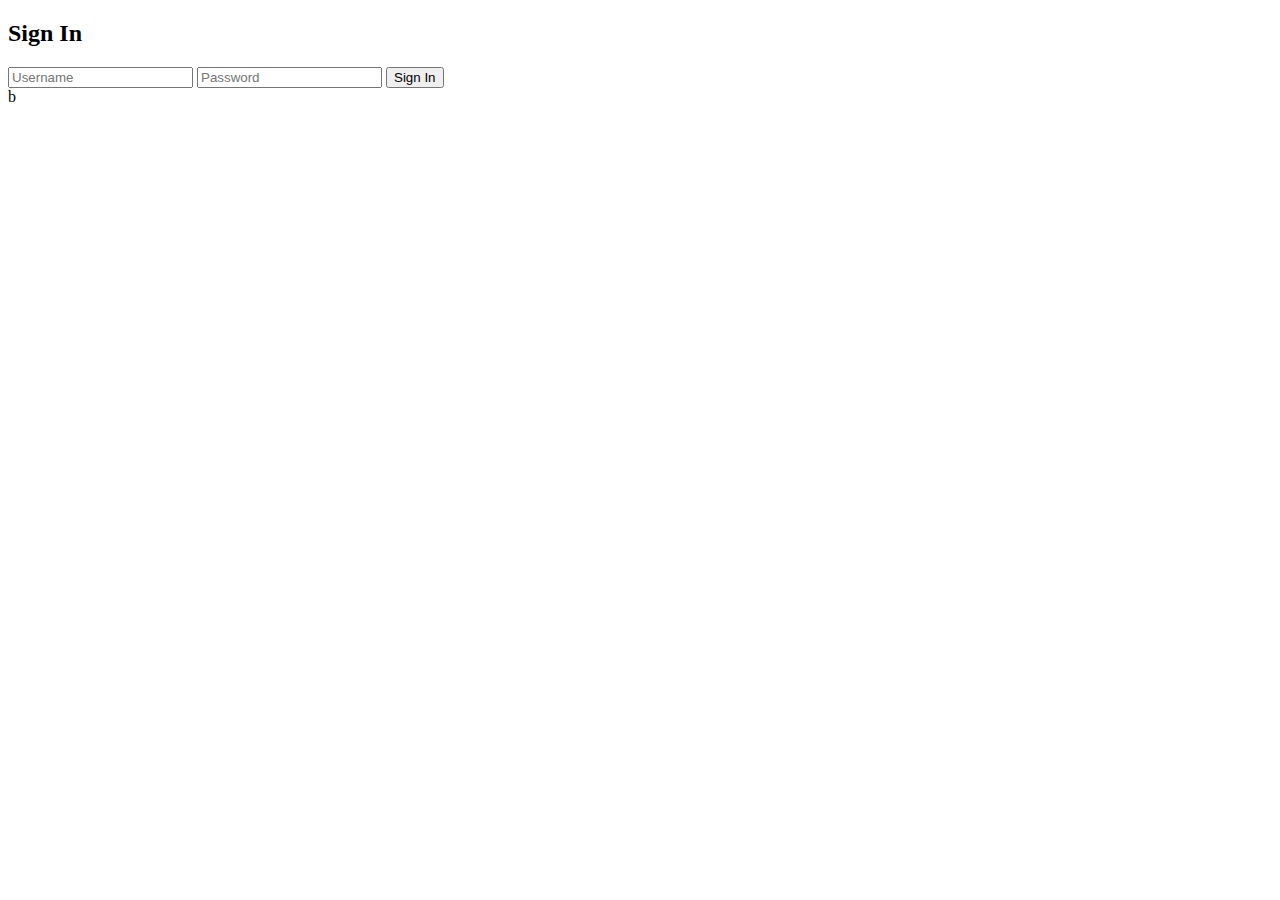
==== login.html @ f841de56 "first commit" ====
<!DOCTYPE html>
<html lang="en">
<head>
    <meta charset="UTF-8">
    <meta name="viewport" content="width=device-width, initial-scale=1.0">
    <title>Elisabeth's Login UI Project</title>
    <link rel="stylesheet" href="login-styles.css">
</head>
<body>
    <div class="container">
        <form class="form">
            <h2 id="signInHeading">Sign In</h2>
            <input type="text" placeholder="Username" id="Username" required> </input>
            <input type="password" placeholder="Password" id="Password" required> </input>
            <button type="submit" id="submit-button">Sign In</button>
        </form>
    </div>
</body>b                                      
</html>
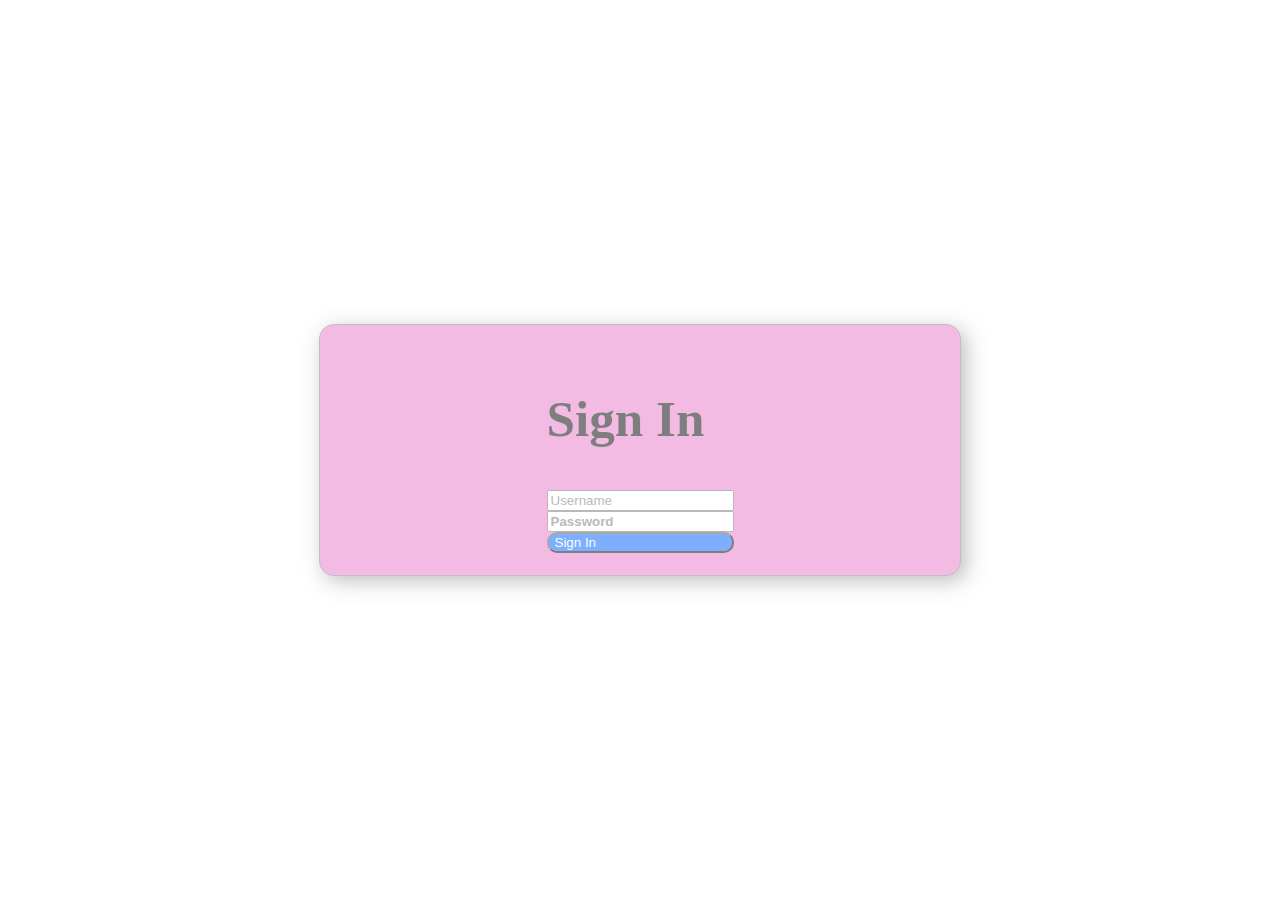
==== commit bfbf5da5: "updating" ====
--- a/login.html
+++ b/login.html
@@ -6,14 +6,14 @@
     <title>Elisabeth's Login UI Project</title>
     <link rel="stylesheet" href="login-styles.css">
 </head>
-<body>
+<body class="body">
     <div class="container">
-        <form class="form">
-            <h2 id="signInHeading">Sign In</h2>
-            <input type="text" placeholder="Username" id="Username" required> </input>
-            <input type="password" placeholder="Password" id="Password" required> </input>
+        <form class="form" action="https://www.cats.com" method="post">
+            <h2 id="signInHeading" style="font-size: 4vw;">Sign In</h2>
+            <div class="input-box"><input type="text" placeholder="Username" id="username" required> </input></div>
+           <div class="input-box"> <input type="password" placeholder="Password" id="Password" minlength="8" required> </input></div>
             <button type="submit" id="submit-button">Sign In</button>
         </form>
     </div>
-</body>b                                      
+</body>                               
 </html>--- a/login-styles.css
+++ b/login-styles.css
@@ -0,0 +1,73 @@
+.body{
+    margin: 0;
+    display: flex;
+    min-height: 100vh;
+    min-width: 100vw;
+    justify-content: center;
+    align-items: center;
+    background-image: url(https://images.pexels.com/photos/1191710/pexels-photo-1191710.jpeg?auto=compress&cs=tinysrgb&w=1260&h=750&dpr=1);
+}
+
+.container{
+
+display: flex;
+flex-direction: column;
+justify-content: space-evenly;
+align-items: center;
+border: solid gray 1px;
+border-radius: 15px;
+box-shadow: 5px 5px 20px rgba(0, 0, 0, 0.5)  ;
+min-width: 100 px;
+width: 50%;
+height: 60%;    
+min-height: 250px;
+background-color: rgb(233, 122, 202);
+opacity: 50%;
+gap: 20px;
+
+
+}
+
+.username{
+    display: flex;
+    flex-direction: column;
+    justify-content: space-around;
+}
+
+
+.form{
+   display: flex;  
+   flex-direction: column;
+   justify-content: center;
+   align-items: space-evenly;
+
+}
+
+.input-box{
+    display: flex;  
+    flex-direction: column;
+    justify-content: space-evenly;
+
+}
+#signInHeading {
+    
+display: flex;
+
+}
+#Username {
+    display: flex;
+    font-weight: bold;
+
+}
+#Password {
+    display: flex;
+font-weight: bold;
+}
+#submit-button {
+    display: flex;
+    color: aliceblue;
+    background-color: rgb(0, 98, 255);
+    border-radius: 10px;
+    width: 100%;
+
+}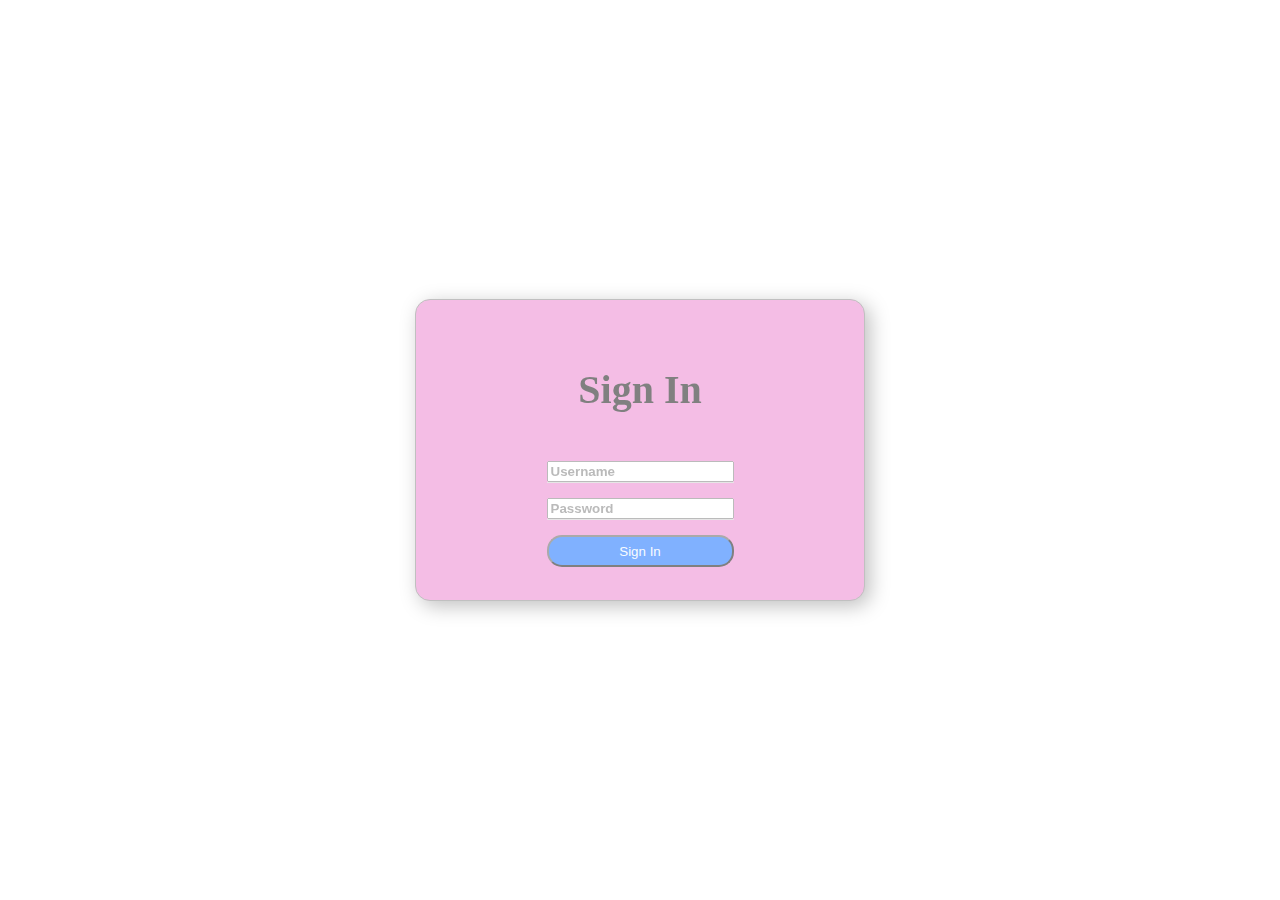
==== commit 42a6db0f: "made responsive" ====
--- a/login.html
+++ b/login.html
@@ -6,12 +6,12 @@
     <title>Elisabeth's Login UI Project</title>
     <link rel="stylesheet" href="login-styles.css">
 </head>
-<body class="body">
+<body>
     <div class="container">
         <form class="form" action="https://www.cats.com" method="post">
-            <h2 id="signInHeading" style="font-size: 4vw;">Sign In</h2>
+            <h2 id="sign-in-heading">Sign In</h2>
             <div class="input-box"><input type="text" placeholder="Username" id="username" required> </input></div>
-           <div class="input-box"> <input type="password" placeholder="Password" id="Password" minlength="8" required> </input></div>
+                <div class="input-box"><input type="password" placeholder="Password" id="password" minlength="8" required> </input></div>
             <button type="submit" id="submit-button">Sign In</button>
         </form>
     </div>
--- a/login-styles.css
+++ b/login-styles.css
@@ -1,73 +1,79 @@
-.body{
+body{
     margin: 0;
+    border: 0;
     display: flex;
     min-height: 100vh;
     min-width: 100vw;
     justify-content: center;
     align-items: center;
     background-image: url(https://images.pexels.com/photos/1191710/pexels-photo-1191710.jpeg?auto=compress&cs=tinysrgb&w=1260&h=750&dpr=1);
+    background-repeat: no-repeat;
+    background-size: cover;
 }
 
 .container{
 
 display: flex;
 flex-direction: column;
-justify-content: space-evenly;
+justify-content: center;
 align-items: center;
 border: solid gray 1px;
 border-radius: 15px;
 box-shadow: 5px 5px 20px rgba(0, 0, 0, 0.5)  ;
-min-width: 100 px;
-width: 50%;
-height: 60%;    
-min-height: 250px;
+min-width: 200px;
+width: 35%;   
+min-height: 300px;
 background-color: rgb(233, 122, 202);
 opacity: 50%;
-gap: 20px;
+
 
 
 }
 
-.username{
+.form{
     display: flex;
     flex-direction: column;
-    justify-content: space-around;
+    justify-content: center;
+    align-items: center;
+    gap: 15px;
+   
+}
+#sign-in-heading{
+    font-size: 250%;
+    color: black;
+    
+
 }
 
 
-.form{
-   display: flex;  
-   flex-direction: column;
-   justify-content: center;
-   align-items: space-evenly;
+.input-box{
+    display: flex;
+    flex-direction: column;
+    justify-content: space-evenly;
+    border: none;
+    outline: none;
+    border-bottom: 1px solid #ccc;
+    
 
 }
 
-.input-box{
-    display: flex;  
-    flex-direction: column;
-    justify-content: space-evenly;
-
-}
-#signInHeading {
-    
-display: flex;
-
-}
-#Username {
-    display: flex;
+#username {
     font-weight: bold;
 
 }
-#Password {
-    display: flex;
-font-weight: bold;
+#password {
+    font-weight: bold;
 }
 #submit-button {
-    display: flex;
+    display: flex;;
     color: aliceblue;
     background-color: rgb(0, 98, 255);
-    border-radius: 10px;
+    border-radius: 15px;
     width: 100%;
+    height: 2rem;
+    flex-direction: row;
+    justify-content: center;
+    align-items: center;
+
 
 }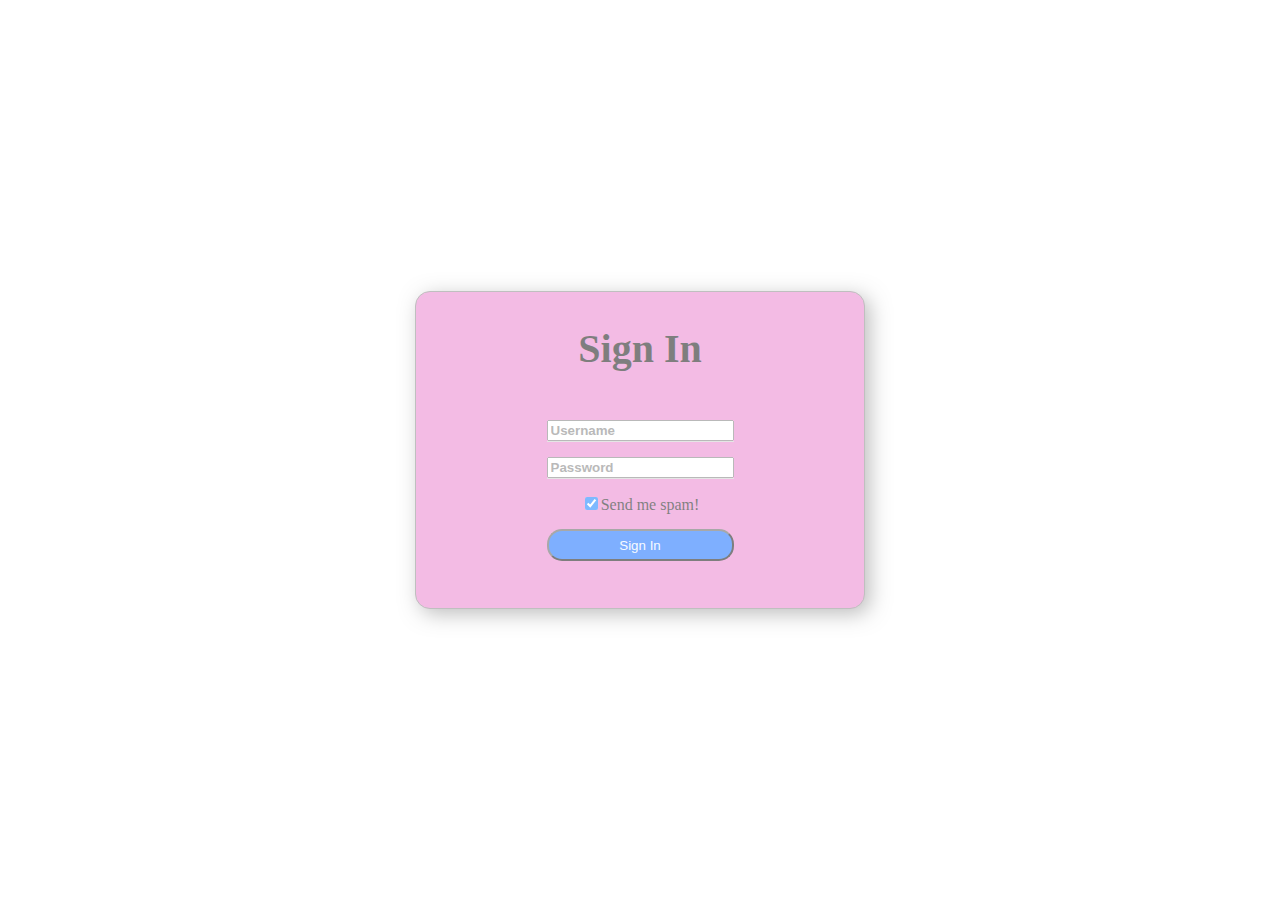
==== commit d1273af8: "send spam" ====
--- a/login.html
+++ b/login.html
@@ -12,7 +12,9 @@
             <h2 id="sign-in-heading">Sign In</h2>
             <div class="input-box"><input type="text" placeholder="Username" id="username" required> </input></div>
                 <div class="input-box"><input type="password" placeholder="Password" id="password" minlength="8" required> </input></div>
-            <button type="submit" id="submit-button">Sign In</button>
+                <div class="spam"><input type="checkbox"  checked>Send me spam!</input></div>
+                <button type="submit" id="submit-button">Sign In</button>
+                <p></p>
         </form>
     </div>
 </body>                               
--- a/login-styles.css
+++ b/login-styles.css
@@ -47,14 +47,10 @@
 
 
 .input-box{
-    display: flex;
-    flex-direction: column;
-    justify-content: space-evenly;
-    border: none;
+    
     outline: none;
     border-bottom: 1px solid #ccc;
     
-
 }
 
 #username {
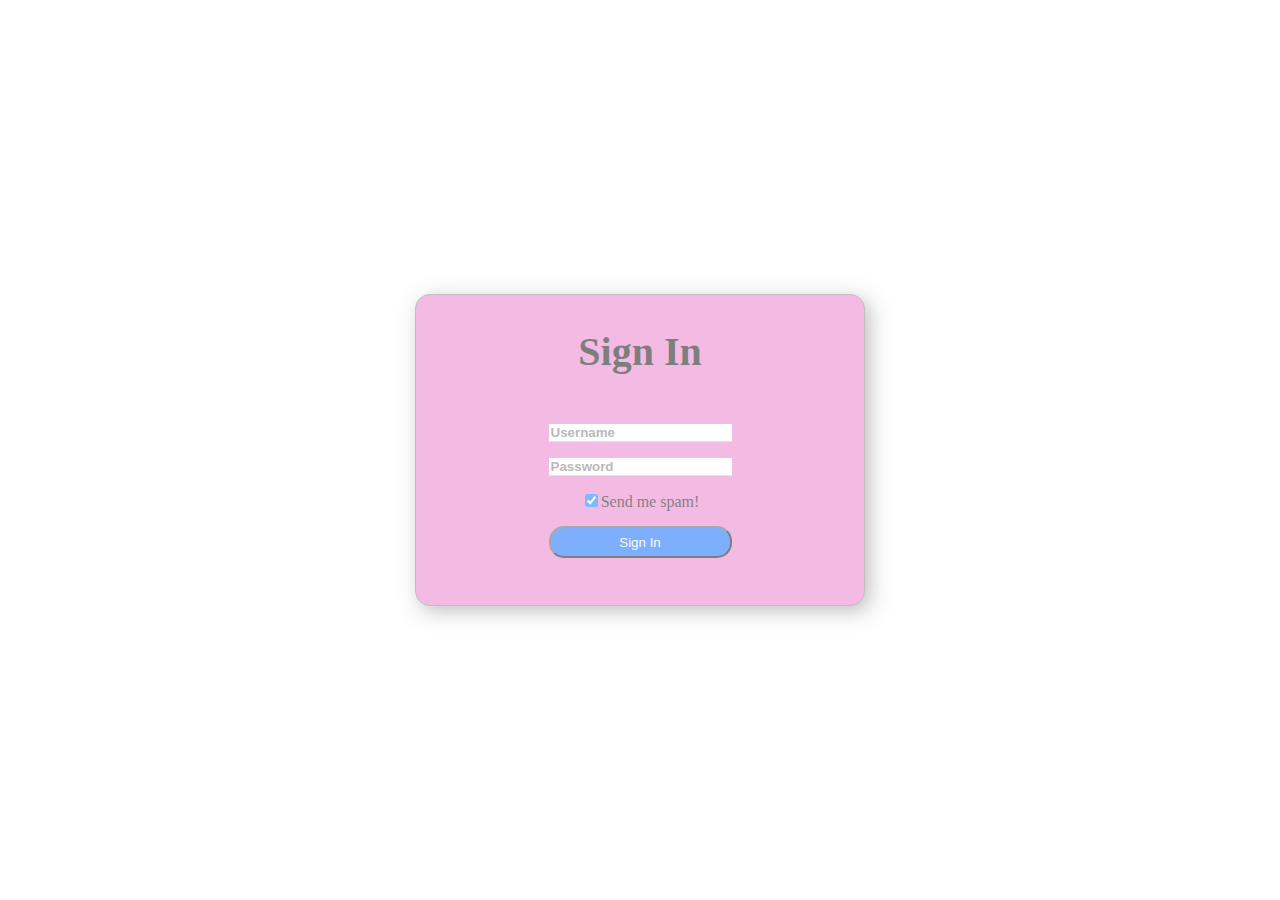
==== commit 85fe3b98: ""made code DRY"" ====
--- a/login.html
+++ b/login.html
@@ -10,8 +10,8 @@
     <div class="container">
         <form class="form" action="https://www.cats.com" method="post">
             <h2 id="sign-in-heading">Sign In</h2>
-            <div class="input-box"><input type="text" placeholder="Username" id="username" required> </input></div>
-                <div class="input-box"><input type="password" placeholder="Password" id="password" minlength="8" required> </input></div>
+            <div class="input-box"> <input type="text" placeholder="Username" id="username" required> </input></div>
+            <div class="input-box"><input type="password" placeholder="Password" id="password" minlength="8" required> </input></div>
                 <div class="spam"><input type="checkbox"  checked>Send me spam!</input></div>
                 <button type="submit" id="submit-button">Sign In</button>
                 <p></p>
--- a/login-styles.css
+++ b/login-styles.css
@@ -37,6 +37,8 @@
     align-items: center;
     gap: 15px;
    
+
+   
 }
 #sign-in-heading{
     font-size: 250%;
@@ -46,20 +48,16 @@
 }
 
 
-.input-box{
-    
-    outline: none;
+
+input{
+    border: 0;
+    outline: 0;
     border-bottom: 1px solid #ccc;
+    font-weight: bold;
+
     
 }
 
-#username {
-    font-weight: bold;
-
-}
-#password {
-    font-weight: bold;
-}
 #submit-button {
     display: flex;;
     color: aliceblue;
